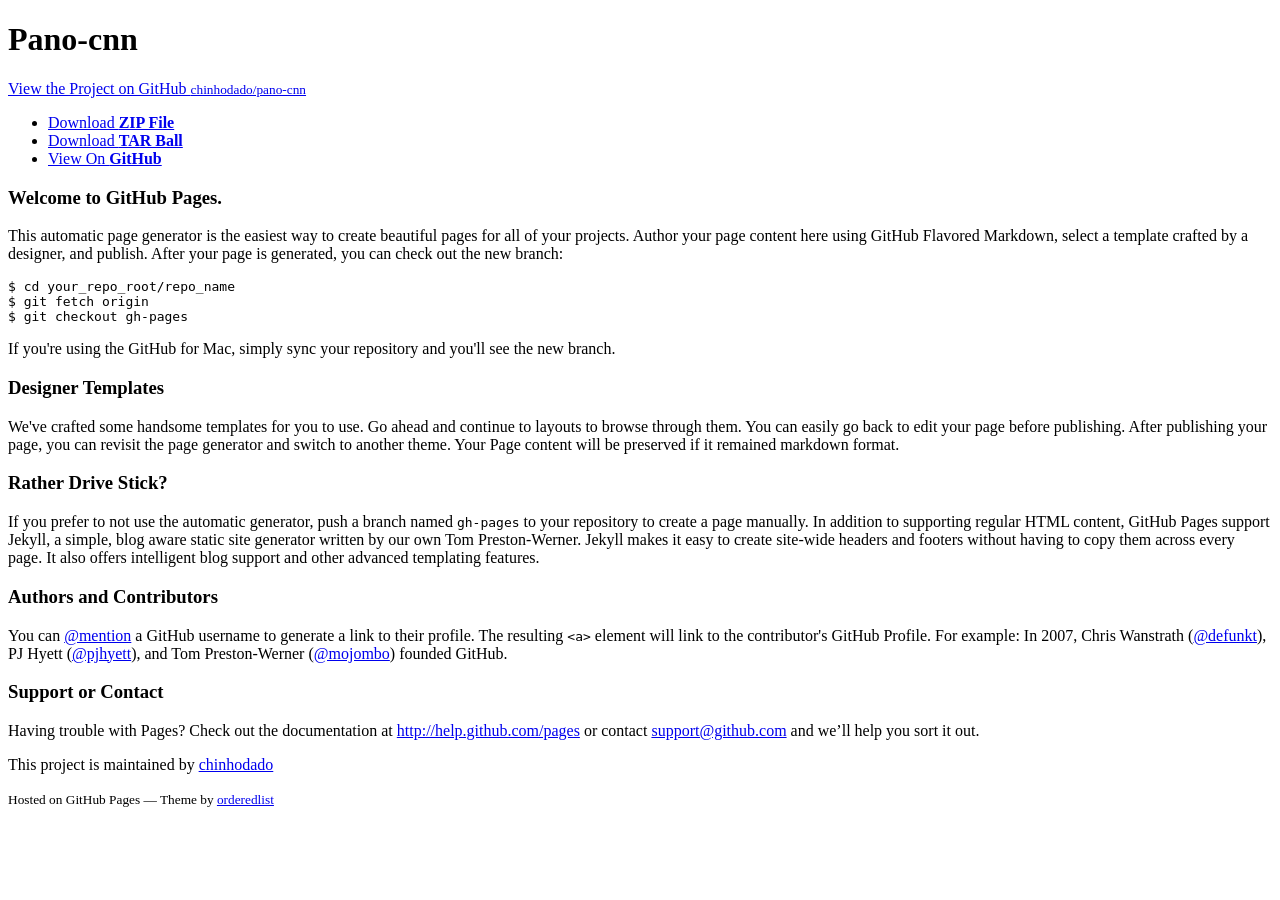
==== index.html @ eb497a1b "Create gh-pages branch via GitHub" ====
<!doctype html>
<html>
  <head>
    <meta charset="utf-8">
    <meta http-equiv="X-UA-Compatible" content="chrome=1">
    <title>Pano-cnn by chinhodado</title>

    <link rel="stylesheet" href="stylesheets/styles.css">
    <link rel="stylesheet" href="stylesheets/pygment_trac.css">
    <meta name="viewport" content="width=device-width, initial-scale=1, user-scalable=no">
    <!--[if lt IE 9]>
    <script src="//html5shiv.googlecode.com/svn/trunk/html5.js"></script>
    <![endif]-->
  </head>
  <body>
    <div class="wrapper">
      <header>
        <h1>Pano-cnn</h1>
        <p></p>

        <p class="view"><a href="https://github.com/chinhodado/pano-cnn">View the Project on GitHub <small>chinhodado/pano-cnn</small></a></p>


        <ul>
          <li><a href="https://github.com/chinhodado/pano-cnn/zipball/master">Download <strong>ZIP File</strong></a></li>
          <li><a href="https://github.com/chinhodado/pano-cnn/tarball/master">Download <strong>TAR Ball</strong></a></li>
          <li><a href="https://github.com/chinhodado/pano-cnn">View On <strong>GitHub</strong></a></li>
        </ul>
      </header>
      <section>
        <h3>Welcome to GitHub Pages.</h3>

<p>This automatic page generator is the easiest way to create beautiful pages for all of your projects. Author your page content here using GitHub Flavored Markdown, select a template crafted by a designer, and publish. After your page is generated, you can check out the new branch:</p>

<pre><code>$ cd your_repo_root/repo_name
$ git fetch origin
$ git checkout gh-pages
</code></pre>

<p>If you're using the GitHub for Mac, simply sync your repository and you'll see the new branch.</p>

<h3>Designer Templates</h3>

<p>We've crafted some handsome templates for you to use. Go ahead and continue to layouts to browse through them. You can easily go back to edit your page before publishing. After publishing your page, you can revisit the page generator and switch to another theme. Your Page content will be preserved if it remained markdown format.</p>

<h3>Rather Drive Stick?</h3>

<p>If you prefer to not use the automatic generator, push a branch named <code>gh-pages</code> to your repository to create a page manually. In addition to supporting regular HTML content, GitHub Pages support Jekyll, a simple, blog aware static site generator written by our own Tom Preston-Werner. Jekyll makes it easy to create site-wide headers and footers without having to copy them across every page. It also offers intelligent blog support and other advanced templating features.</p>

<h3>Authors and Contributors</h3>

<p>You can <a href="https://github.com/blog/821" class="user-mention">@mention</a> a GitHub username to generate a link to their profile. The resulting <code>&lt;a&gt;</code> element will link to the contributor's GitHub Profile. For example: In 2007, Chris Wanstrath (<a href="https://github.com/defunkt" class="user-mention">@defunkt</a>), PJ Hyett (<a href="https://github.com/pjhyett" class="user-mention">@pjhyett</a>), and Tom Preston-Werner (<a href="https://github.com/mojombo" class="user-mention">@mojombo</a>) founded GitHub.</p>

<h3>Support or Contact</h3>

<p>Having trouble with Pages? Check out the documentation at <a href="http://help.github.com/pages">http://help.github.com/pages</a> or contact <a href="mailto:support@github.com">support@github.com</a> and we’ll help you sort it out.</p>
      </section>
      <footer>
        <p>This project is maintained by <a href="https://github.com/chinhodado">chinhodado</a></p>
        <p><small>Hosted on GitHub Pages &mdash; Theme by <a href="https://github.com/orderedlist">orderedlist</a></small></p>
      </footer>
    </div>
    <script src="javascripts/scale.fix.js"></script>
    
  </body>
</html>
---- stylesheets/pygment_trac.css ----
.highlight  { background: #ffffff; }
.highlight .c { color: #999988; font-style: italic } /* Comment */
.highlight .err { color: #a61717; background-color: #e3d2d2 } /* Error */
.highlight .k { font-weight: bold } /* Keyword */
.highlight .o { font-weight: bold } /* Operator */
.highlight .cm { color: #999988; font-style: italic } /* Comment.Multiline */
.highlight .cp { color: #999999; font-weight: bold } /* Comment.Preproc */
.highlight .c1 { color: #999988; font-style: italic } /* Comment.Single */
.highlight .cs { color: #999999; font-weight: bold; font-style: italic } /* Comment.Special */
.highlight .gd { color: #000000; background-color: #ffdddd } /* Generic.Deleted */
.highlight .gd .x { color: #000000; background-color: #ffaaaa } /* Generic.Deleted.Specific */
.highlight .ge { font-style: italic } /* Generic.Emph */
.highlight .gr { color: #aa0000 } /* Generic.Error */
.highlight .gh { color: #999999 } /* Generic.Heading */
.highlight .gi { color: #000000; background-color: #ddffdd } /* Generic.Inserted */
.highlight .gi .x { color: #000000; background-color: #aaffaa } /* Generic.Inserted.Specific */
.highlight .go { color: #888888 } /* Generic.Output */
.highlight .gp { color: #555555 } /* Generic.Prompt */
.highlight .gs { font-weight: bold } /* Generic.Strong */
.highlight .gu { color: #800080; font-weight: bold; } /* Generic.Subheading */
.highlight .gt { color: #aa0000 } /* Generic.Traceback */
.highlight .kc { font-weight: bold } /* Keyword.Constant */
.highlight .kd { font-weight: bold } /* Keyword.Declaration */
.highlight .kn { font-weight: bold } /* Keyword.Namespace */
.highlight .kp { font-weight: bold } /* Keyword.Pseudo */
.highlight .kr { font-weight: bold } /* Keyword.Reserved */
.highlight .kt { color: #445588; font-weight: bold } /* Keyword.Type */
.highlight .m { color: #009999 } /* Literal.Number */
.highlight .s { color: #d14 } /* Literal.String */
.highlight .na { color: #008080 } /* Name.Attribute */
.highlight .nb { color: #0086B3 } /* Name.Builtin */
.highlight .nc { color: #445588; font-weight: bold } /* Name.Class */
.highlight .no { color: #008080 } /* Name.Constant */
.highlight .ni { color: #800080 } /* Name.Entity */
.highlight .ne { color: #990000; font-weight: bold } /* Name.Exception */
.highlight .nf { color: #990000; font-weight: bold } /* Name.Function */
.highlight .nn { color: #555555 } /* Name.Namespace */
.highlight .nt { color: #000080 } /* Name.Tag */
.highlight .nv { color: #008080 } /* Name.Variable */
.highlight .ow { font-weight: bold } /* Operator.Word */
.highlight .w { color: #bbbbbb } /* Text.Whitespace */
.highlight .mf { color: #009999 } /* Literal.Number.Float */
.highlight .mh { color: #009999 } /* Literal.Number.Hex */
.highlight .mi { color: #009999 } /* Literal.Number.Integer */
.highlight .mo { color: #009999 } /* Literal.Number.Oct */
.highlight .sb { color: #d14 } /* Literal.String.Backtick */
.highlight .sc { color: #d14 } /* Literal.String.Char */
.highlight .sd { color: #d14 } /* Literal.String.Doc */
.highlight .s2 { color: #d14 } /* Literal.String.Double */
.highlight .se { color: #d14 } /* Literal.String.Escape */
.highlight .sh { color: #d14 } /* Literal.String.Heredoc */
.highlight .si { color: #d14 } /* Literal.String.Interpol */
.highlight .sx { color: #d14 } /* Literal.String.Other */
.highlight .sr { color: #009926 } /* Literal.String.Regex */
.highlight .s1 { color: #d14 } /* Literal.String.Single */
.highlight .ss { color: #990073 } /* Literal.String.Symbol */
.highlight .bp { color: #999999 } /* Name.Builtin.Pseudo */
.highlight .vc { color: #008080 } /* Name.Variable.Class */
.highlight .vg { color: #008080 } /* Name.Variable.Global */
.highlight .vi { color: #008080 } /* Name.Variable.Instance */
.highlight .il { color: #009999 } /* Literal.Number.Integer.Long */

.type-csharp .highlight .k { color: #0000FF }
.type-csharp .highlight .kt { color: #0000FF }
.type-csharp .highlight .nf { color: #000000; font-weight: normal }
.type-csharp .highlight .nc { color: #2B91AF }
.type-csharp .highlight .nn { color: #000000 }
.type-csharp .highlight .s { color: #A31515 }
.type-csharp .highlight .sc { color: #A31515 }
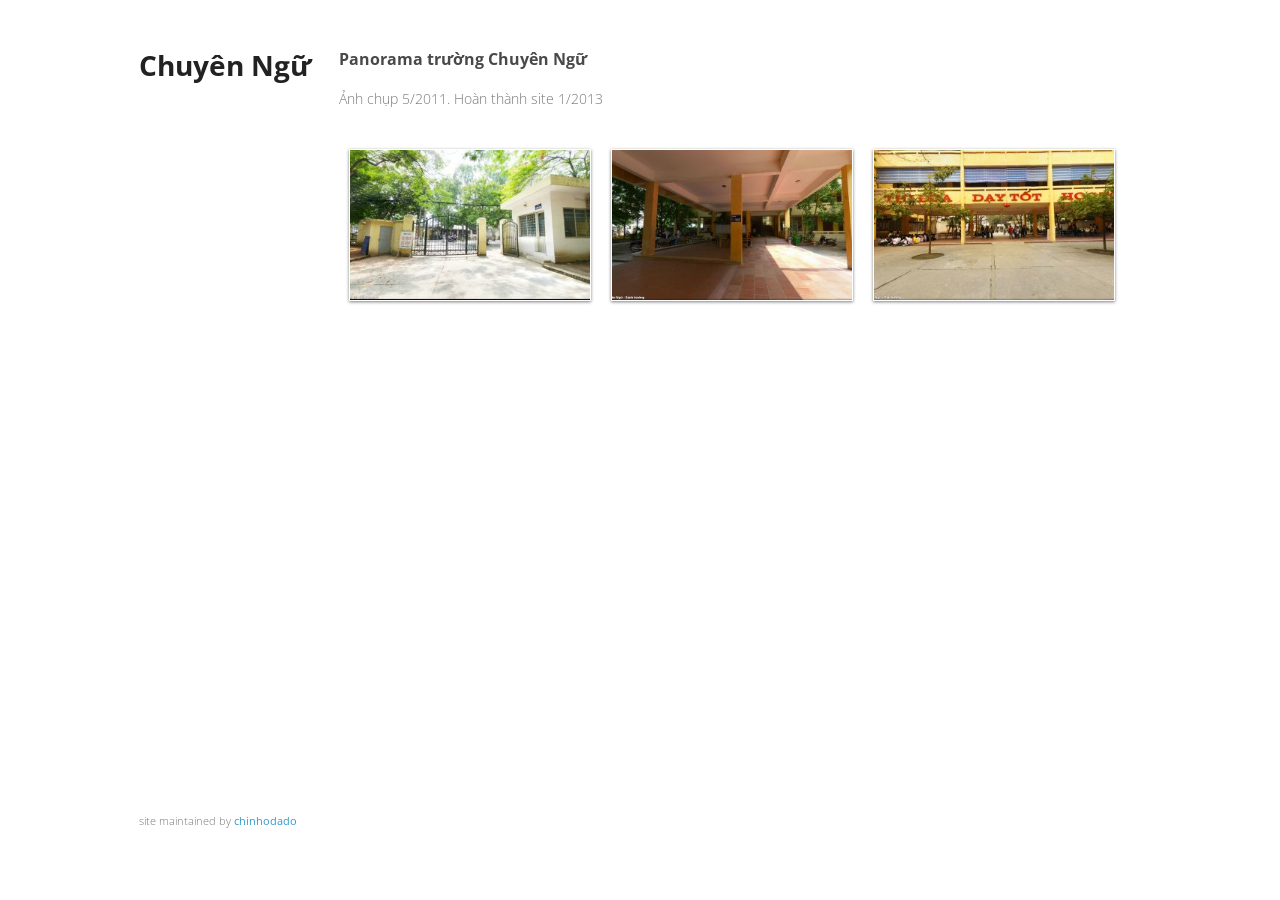
==== commit 1c43a2cd: "done" ====
--- a/index.html
+++ b/index.html
@@ -1,66 +1,81 @@
-<!doctype html>
-<html>
-  <head>
-    <meta charset="utf-8">
-    <meta http-equiv="X-UA-Compatible" content="chrome=1">
-    <title>Pano-cnn by chinhodado</title>
-
-    <link rel="stylesheet" href="stylesheets/styles.css">
-    <link rel="stylesheet" href="stylesheets/pygment_trac.css">
-    <meta name="viewport" content="width=device-width, initial-scale=1, user-scalable=no">
-    <!--[if lt IE 9]>
-    <script src="//html5shiv.googlecode.com/svn/trunk/html5.js"></script>
-    <![endif]-->
-  </head>
-  <body>
-    <div class="wrapper">
-      <header>
-        <h1>Pano-cnn</h1>
-        <p></p>
-
-        <p class="view"><a href="https://github.com/chinhodado/pano-cnn">View the Project on GitHub <small>chinhodado/pano-cnn</small></a></p>
-
-
-        <ul>
-          <li><a href="https://github.com/chinhodado/pano-cnn/zipball/master">Download <strong>ZIP File</strong></a></li>
-          <li><a href="https://github.com/chinhodado/pano-cnn/tarball/master">Download <strong>TAR Ball</strong></a></li>
-          <li><a href="https://github.com/chinhodado/pano-cnn">View On <strong>GitHub</strong></a></li>
-        </ul>
-      </header>
-      <section>
-        <h3>Welcome to GitHub Pages.</h3>
-
-<p>This automatic page generator is the easiest way to create beautiful pages for all of your projects. Author your page content here using GitHub Flavored Markdown, select a template crafted by a designer, and publish. After your page is generated, you can check out the new branch:</p>
-
-<pre><code>$ cd your_repo_root/repo_name
-$ git fetch origin
-$ git checkout gh-pages
-</code></pre>
-
-<p>If you're using the GitHub for Mac, simply sync your repository and you'll see the new branch.</p>
-
-<h3>Designer Templates</h3>
-
-<p>We've crafted some handsome templates for you to use. Go ahead and continue to layouts to browse through them. You can easily go back to edit your page before publishing. After publishing your page, you can revisit the page generator and switch to another theme. Your Page content will be preserved if it remained markdown format.</p>
-
-<h3>Rather Drive Stick?</h3>
-
-<p>If you prefer to not use the automatic generator, push a branch named <code>gh-pages</code> to your repository to create a page manually. In addition to supporting regular HTML content, GitHub Pages support Jekyll, a simple, blog aware static site generator written by our own Tom Preston-Werner. Jekyll makes it easy to create site-wide headers and footers without having to copy them across every page. It also offers intelligent blog support and other advanced templating features.</p>
-
-<h3>Authors and Contributors</h3>
-
-<p>You can <a href="https://github.com/blog/821" class="user-mention">@mention</a> a GitHub username to generate a link to their profile. The resulting <code>&lt;a&gt;</code> element will link to the contributor's GitHub Profile. For example: In 2007, Chris Wanstrath (<a href="https://github.com/defunkt" class="user-mention">@defunkt</a>), PJ Hyett (<a href="https://github.com/pjhyett" class="user-mention">@pjhyett</a>), and Tom Preston-Werner (<a href="https://github.com/mojombo" class="user-mention">@mojombo</a>) founded GitHub.</p>
-
-<h3>Support or Contact</h3>
-
-<p>Having trouble with Pages? Check out the documentation at <a href="http://help.github.com/pages">http://help.github.com/pages</a> or contact <a href="mailto:support@github.com">support@github.com</a> and we’ll help you sort it out.</p>
-      </section>
-      <footer>
-        <p>This project is maintained by <a href="https://github.com/chinhodado">chinhodado</a></p>
-        <p><small>Hosted on GitHub Pages &mdash; Theme by <a href="https://github.com/orderedlist">orderedlist</a></small></p>
-      </footer>
-    </div>
-    <script src="javascripts/scale.fix.js"></script>
-    
-  </body>
-</html>+<!doctype html>
+<html>
+  <head>
+    <meta charset="utf-8">
+    <meta http-equiv="X-UA-Compatible" content="chrome=1">
+    <title>Panorama Chuyên Ngữ</title>
+
+    <link rel="stylesheet" href="stylesheets/styles.css">
+    <link rel="stylesheet" href="stylesheets/pygment_trac.css">
+    <link rel="stylesheet" href="stylesheets/mosaic.css">
+    <link rel="stylesheet" href="stylesheets/box.css">
+    
+    <script type="text/javascript" src="javascripts/jquery-1.7.1.js" ></script>
+	<script type="text/javascript" src="javascripts/mosaic.1.0.1.js"></script>
+    
+    <script type="text/javascript">  
+              
+              jQuery(function($){
+                  $('.bar').mosaic({
+                      animation	:	'slide'
+                  });
+              });
+              
+      </script>
+    
+    <meta name="viewport" content="width=device-width, initial-scale=1, user-scalable=no">
+    <!--[if lt IE 9]>
+    <script src="//html5shiv.googlecode.com/svn/trunk/html5.js"></script>
+    <![endif]-->
+  </head>
+  <body>
+    <div class="wrapper">
+      <header>
+        <h1>Chuyên Ngữ</h1>
+        <p></p>
+      </header>
+      <section>
+        <h3>Panorama trường Chuyên Ngữ</h3>
+
+<p>Ảnh chụp 5/2011. Hoàn thành site 1/2013</p>
+
+      <!--box0-->
+      <div class="mosaic-block bar" id = "box12"> <a href="tour.html?startscene=congtruong" target="_blank" class="mosaic-overlay">
+        <div class="details">
+          <h4>Cổng trường</h4>
+          <!--<p>by Build Internet</p>--> 
+        </div>
+        </a>
+        <div class="mosaic-backdrop"><img alt="anh" src="images/thumb/congtruong.jpg"/></div>
+      </div>
+	    
+      <!--box2-->      
+      <div class="mosaic-block bar" id = "box2"> <a href="tour.html?startscene=sanhtruong" target="_blank" class="mosaic-overlay">
+        <div class="details">
+          <h4>Sảnh trường</h4>
+          <!--<p>by Build Internet</p>--> 
+        </div>
+        </a>
+        <div class="mosaic-backdrop"><img alt="anh" src="images/thumb/sanhtruong.jpg"/></div>
+      </div>
+	  
+	  <!--box3-->
+      <div class="mosaic-block bar" id = "box3"> <a href="tour.html?startscene=santruong" target="_blank" class="mosaic-overlay">
+        <div class="details">
+          <h4>Sân trường</h4>
+          <!--<p>by Build Internet</p>--> 
+        </div>
+        </a>
+        <div class="mosaic-backdrop"><img alt="anh" src="images/thumb/santruong.jpg"/></div>
+      </div>
+    
+      </section>
+      <footer>
+        <p><small>site maintained by <a href="https://github.com/chinhodado">chinhodado</a></small></p>
+        
+      </footer>
+    </div>
+    <script src="javascripts/scale.fix.js"></script>
+    
+  </body>
+</html>
--- a/stylesheets/styles.css
+++ b/stylesheets/styles.css
@@ -0,0 +1,282 @@
+@import url(http://fonts.googleapis.com/css?family=Open+Sans&subset=latin,vietnamese);
+body {
+  padding:50px;
+  font:14px/1.5 'Open Sans', Arial, sans-serif;
+  color:#777;
+  font-weight:300;
+}
+
+h1, h2, h3, h4, h5, h6 {
+  color:#222;
+  margin:0 0 20px;
+}
+
+p, ul, ol, table, pre, dl {
+  margin:0 0 20px;
+}
+
+h1, h2, h3 {
+  line-height:1.1;
+}
+
+h1 {
+  font-size:28px;
+}
+
+h2 {
+  color:#393939;
+}
+
+h3, h5, h6 {
+  color:#494949;
+}
+
+h4{
+	color:#fff;
+	font-weight:300;
+	margin-bottom:10px;
+}
+
+a {
+  color:#39c;
+  font-weight:400;
+  text-decoration:none;
+}
+
+a small {
+  font-size:11px;
+  color:#777;
+  margin-top:-0.6em;
+  display:block;
+}
+
+.wrapper {
+  width:85%;
+  margin:0 auto;
+}
+
+blockquote {
+  border-left:1px solid #e5e5e5;
+  margin:0;
+  padding:0 0 0 20px;
+  font-style:italic;
+}
+
+code, pre {
+  font-family:Monaco, Bitstream Vera Sans Mono, Lucida Console, Terminal;
+  color:#333;
+  font-size:12px;
+}
+
+pre {
+  padding:8px 15px;
+  background: #f8f8f8;  
+  border-radius:5px;
+  border:1px solid #e5e5e5;
+  overflow-x: auto;
+}
+
+table {
+  width:100%;
+  border-collapse:collapse;
+}
+
+th, td {
+  text-align:left;
+  padding:5px 10px;
+  border-bottom:1px solid #e5e5e5;
+}
+
+dt {
+  color:#444;
+  font-weight:700;
+}
+
+th {
+  color:#444;
+}
+
+img {
+  max-width:100%;
+}
+
+header {
+  width:270px;
+  float:left;
+  position:fixed;
+}
+
+header ul {
+  list-style:none;
+  height:40px;
+  
+  padding:0;
+  
+  background: #eee;
+  background: -moz-linear-gradient(top, #f8f8f8 0%, #dddddd 100%);
+  background: -webkit-gradient(linear, left top, left bottom, color-stop(0%,#f8f8f8), color-stop(100%,#dddddd));
+  background: -webkit-linear-gradient(top, #f8f8f8 0%,#dddddd 100%);
+  background: -o-linear-gradient(top, #f8f8f8 0%,#dddddd 100%);
+  background: -ms-linear-gradient(top, #f8f8f8 0%,#dddddd 100%);
+  background: linear-gradient(top, #f8f8f8 0%,#dddddd 100%);
+  
+  border-radius:5px;
+  border:1px solid #d2d2d2;
+  box-shadow:inset #fff 0 1px 0, inset rgba(0,0,0,0.03) 0 -1px 0;
+  width:270px;
+}
+
+header li {
+  width:89px;
+  float:left;
+  border-right:1px solid #d2d2d2;
+  height:40px;
+}
+
+header ul a {
+  line-height:1;
+  font-size:11px;
+  color:#999;
+  display:block;
+  text-align:center;
+  padding-top:6px;
+  height:40px;
+}
+
+strong {
+  color:#222;
+  font-weight:700;
+}
+
+header ul li + li {
+  width:88px;
+  border-left:1px solid #fff;
+}
+
+header ul li + li + li {
+  border-right:none;
+  width:89px;
+}
+
+header ul a strong {
+  font-size:14px;
+  display:block;
+  color:#222;
+}
+
+section {
+  width:80%;
+  float:right;
+  padding-bottom:50px;
+}
+
+small {
+  font-size:11px;
+}
+
+hr {
+  border:0;
+  background:#e5e5e5;
+  height:1px;
+  margin:0 0 20px;
+}
+
+footer {
+  width:270px;
+  float:left;
+  position:fixed;
+  bottom:50px;
+}
+
+/* @media print, screen and (max-width: 1700px) and (min-width: 1501px) {
+  
+  div.wrapper {
+    width:1305px;
+  }
+  
+  section {
+    width:1000px;
+  }
+}
+
+@media print, screen and (max-width: 1500px) and (min-width: 1000px) {
+  
+  div.wrapper {
+    width:1000px;
+  }
+  
+  section {
+    width:720px;
+  }
+} */
+
+@media print, screen and (max-width: 960px) {
+  
+  div.wrapper {
+    width:auto;
+    margin:0;
+  }
+  
+  header, section, footer {
+    float:none;
+    position:static;
+    width:auto;
+  }
+  
+  header {
+    padding-right:320px;
+  }
+  
+  section {
+    border:1px solid #e5e5e5;
+    border-width:1px 0;
+    padding:20px 0;
+    margin:0 0 20px;
+  }
+  
+  header a small {
+    display:inline;
+  }
+  
+  header ul {
+    position:absolute;
+    right:50px;
+    top:52px;
+  }
+}
+
+@media print, screen and (max-width: 720px) {
+  body {
+    word-wrap:break-word;
+  }
+  
+  header {
+    padding:0;
+  }
+  
+  header ul, header p.view {
+    position:static;
+  }
+  
+  pre, code {
+    word-wrap:normal;
+  }
+}
+
+@media print, screen and (max-width: 480px) {
+  body {
+    padding:15px;
+  }
+  
+  header ul {
+    display:none;
+  }
+}
+
+@media print {
+  body {
+    padding:0.4in;
+    font-size:12pt;
+    color:#444;
+  }
+}
--- a/stylesheets/box.css
+++ b/stylesheets/box.css
@@ -0,0 +1,24 @@
+﻿.clearfix {
+	display: block;
+	height: 0;
+	clear: both;
+	visibility: hidden;
+}
+.details {
+	margin: 15px 20px;
+}
+//h4 {
+//	font: 300 16px 'Helvetica Neue', Helvetica, Arial, sans-serif;
+//	line-height: 160%;
+//	letter-spacing: 0.15em;
+//	color: #fff;
+//	text-shadow: 1px 1px 0 rgb(0,0,0);
+//}
+#pmosaic {
+	font: 300 12px 'Lucida Grande', Tahoma, Verdana, sans-serif;
+	color: #aaa;
+	text-shadow: 1px 1px 0 rgb(0,0,0);
+}
+//a {
+//	text-decoration: none;
+//}
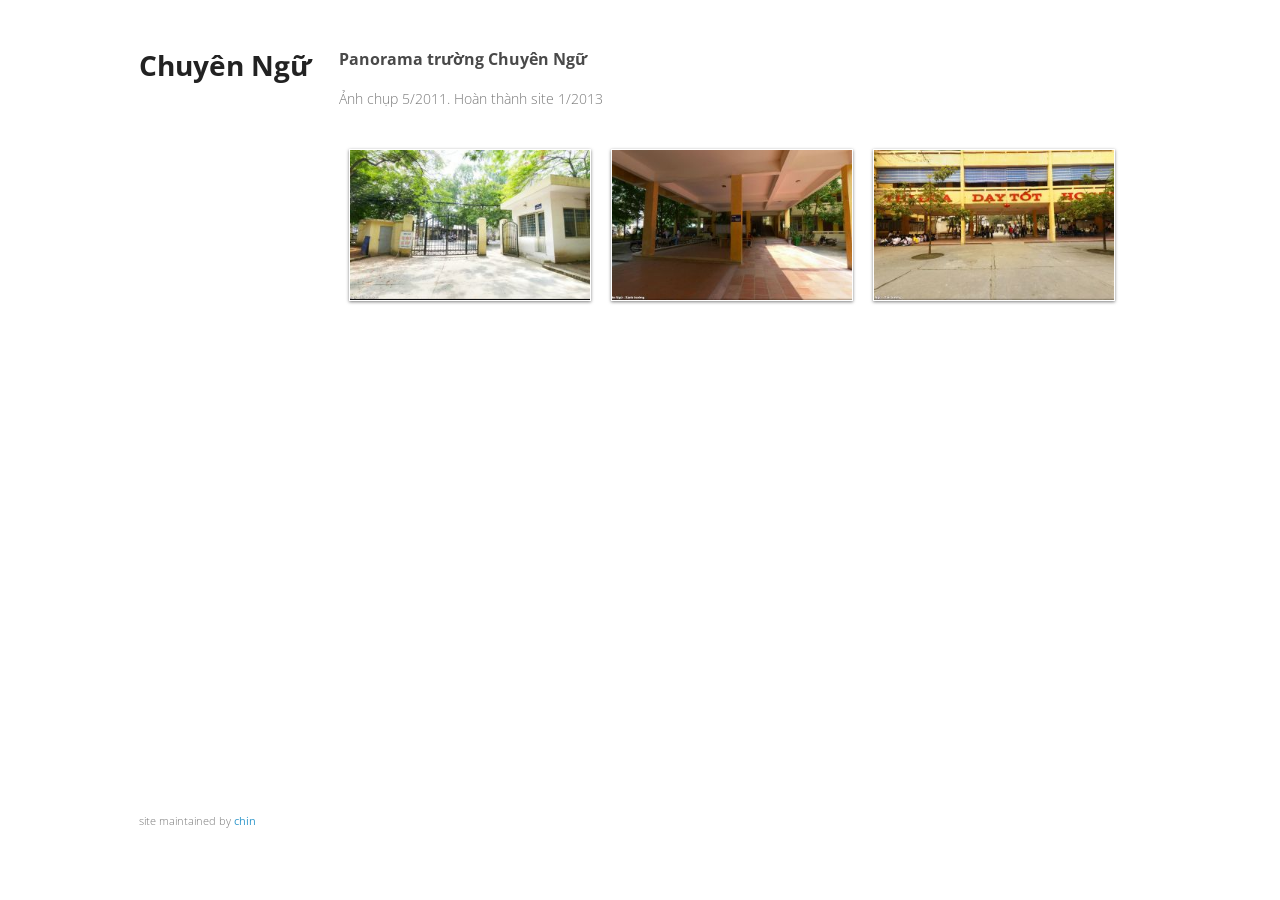
==== commit 815df8bb: "Update index.html" ====
--- a/index.html
+++ b/index.html
@@ -71,11 +71,24 @@
     
       </section>
       <footer>
-        <p><small>site maintained by <a href="https://github.com/chinhodado">chinhodado</a></small></p>
+        <p><small>site maintained by <a href="https://github.com/chinhodado/pano-cnn">chin</a></small></p>
         
       </footer>
     </div>
     <script src="javascripts/scale.fix.js"></script>
+    <script type="text/javascript">
+
+  var _gaq = _gaq || [];
+  _gaq.push(['_setAccount', 'UA-38672868-3']);
+  _gaq.push(['_trackPageview']);
+
+  (function() {
+    var ga = document.createElement('script'); ga.type = 'text/javascript'; ga.async = true;
+    ga.src = ('https:' == document.location.protocol ? 'https://ssl' : 'http://www') + '.google-analytics.com/ga.js';
+    var s = document.getElementsByTagName('script')[0]; s.parentNode.insertBefore(ga, s);
+  })();
+
+</script>
     
   </body>
 </html>
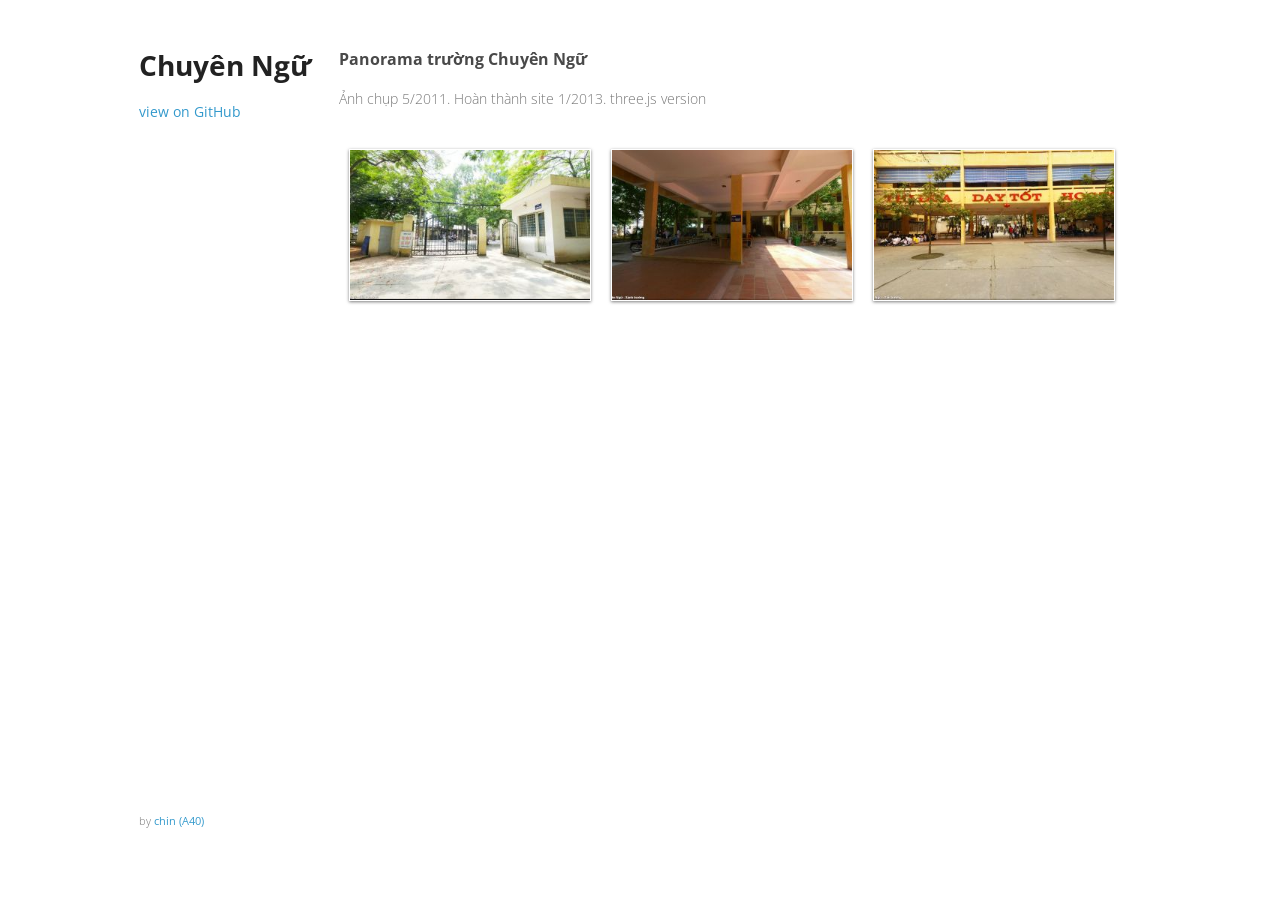
==== commit 6383751a: "Use threejs version by default update three" ====
--- a/index.html
+++ b/index.html
@@ -3,7 +3,7 @@
   <head>
     <meta charset="utf-8">
     <meta http-equiv="X-UA-Compatible" content="chrome=1">
-    <title>Panorama Chuyên Ngữ</title>
+    <title>Chuyên Ngữ Panorama 360</title>
 
     <link rel="stylesheet" href="stylesheets/styles.css">
     <link rel="stylesheet" href="stylesheets/pygment_trac.css">
@@ -33,50 +33,51 @@
       <header>
         <h1>Chuyên Ngữ</h1>
         <p></p>
+
+        <p class="view"><a href="https://github.com/chinhodado/pano-cnn">view on GitHub</a></p>
       </header>
       <section>
         <h3>Panorama trường Chuyên Ngữ</h3>
 
-<p>Ảnh chụp 5/2011. Hoàn thành site 1/2013</p>
+      <p>Ảnh chụp 5/2011. Hoàn thành site 1/2013. three.js version</p>
 
       <!--box0-->
-      <div class="mosaic-block bar" id = "box12"> <a href="tour.html?startscene=congtruong" target="_blank" class="mosaic-overlay">
-        <div class="details">
-          <h4>Cổng trường</h4>
-          <!--<p>by Build Internet</p>--> 
-        </div>
+      <div class="mosaic-block bar" id = "box0"> 
+        <a href="tour-threejs.html?startscene=congtruong" target="_blank" class="mosaic-overlay">
+          <div class="details">
+            <h4>Cổng trường</h4>
+          </div>
         </a>
         <div class="mosaic-backdrop"><img alt="anh" src="images/thumb/congtruong.jpg"/></div>
       </div>
-	    
-      <!--box2-->      
-      <div class="mosaic-block bar" id = "box2"> <a href="tour.html?startscene=sanhtruong" target="_blank" class="mosaic-overlay">
-        <div class="details">
-          <h4>Sảnh trường</h4>
-          <!--<p>by Build Internet</p>--> 
-        </div>
+	  
+      <!--box1-->
+      <div class="mosaic-block bar" id = "box1"> 
+        <a href="tour-threejs.html?startscene=sanhtruong" target=_blank class="mosaic-overlay">
+          <div class="details">
+            <h4>Sảnh trường</h4>
+          </div>
         </a>
         <div class="mosaic-backdrop"><img alt="anh" src="images/thumb/sanhtruong.jpg"/></div>
       </div>
-	  
-	  <!--box3-->
-      <div class="mosaic-block bar" id = "box3"> <a href="tour.html?startscene=santruong" target="_blank" class="mosaic-overlay">
-        <div class="details">
-          <h4>Sân trường</h4>
-          <!--<p>by Build Internet</p>--> 
-        </div>
+      
+      <!--box2-->      
+      <div class="mosaic-block bar" id = "box2"> 
+        <a href="tour-threejs.html?startscene=santruong" target="_blank" class="mosaic-overlay">
+          <div class="details">
+            <h4>Sân trường</h4>
+          </div>
         </a>
         <div class="mosaic-backdrop"><img alt="anh" src="images/thumb/santruong.jpg"/></div>
       </div>
-    
+
       </section>
       <footer>
-        <p><small>site maintained by <a href="https://github.com/chinhodado/pano-cnn">chin</a></small></p>
-        
+        <p><small>by <a href="https://github.com/chinhodado/pano-cnn">chin (A40)</a></small></p>
       </footer>
     </div>
     <script src="javascripts/scale.fix.js"></script>
-    <script type="text/javascript">
+<script type="text/javascript">
 
   var _gaq = _gaq || [];
   _gaq.push(['_setAccount', 'UA-38672868-3']);
@@ -89,6 +90,5 @@
   })();
 
 </script>
-    
   </body>
 </html>
